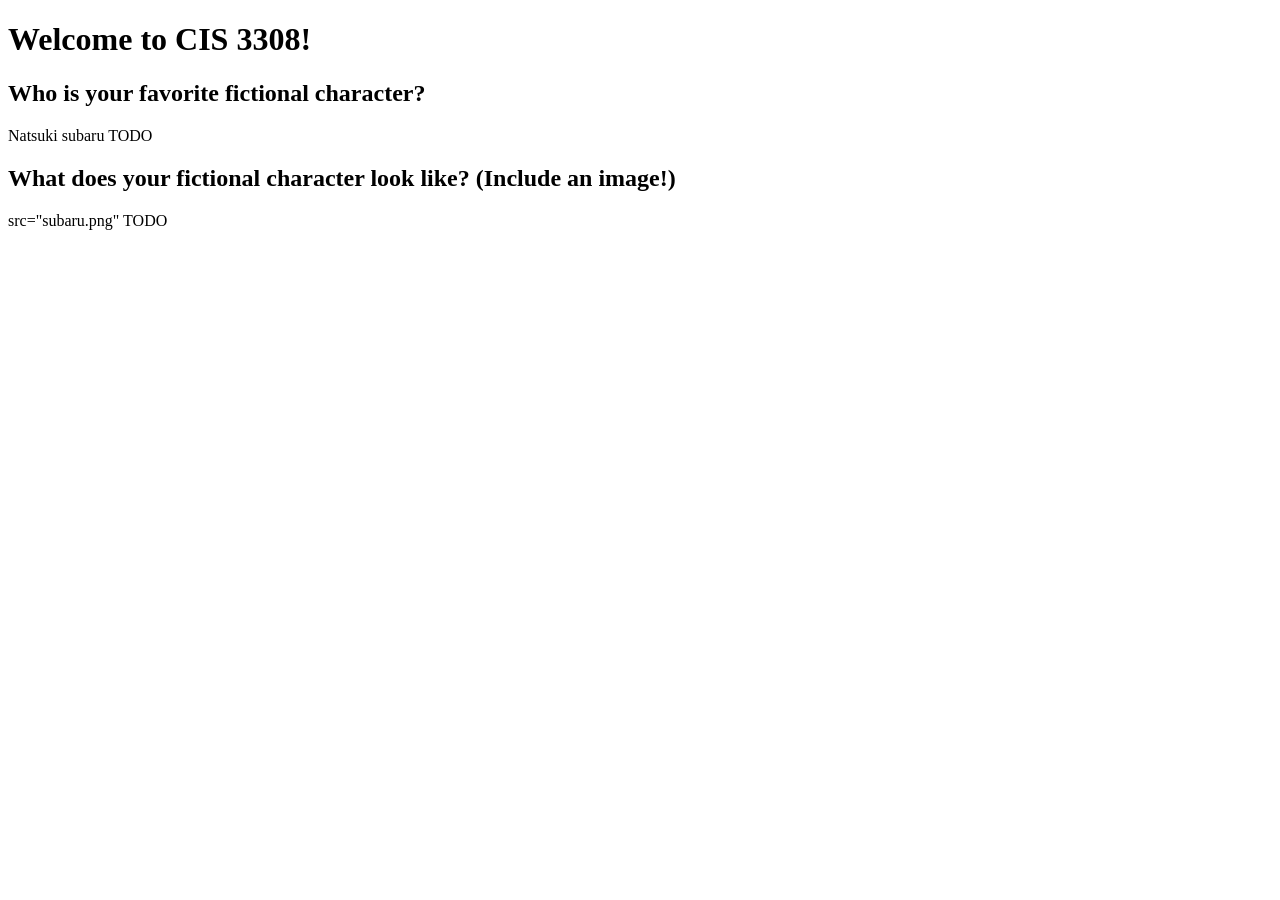
==== index.html @ 64b8f1a7 "update image" ====
<!DOCTYPE html>

<html lang="en">
  <head>
    <meta charset="utf-8">
    <meta name="viewport" content="width=device-width, initial-scale=1.0">
    <title>CIS 3308</title>
  </head>
  <body>
    <h1>Welcome to CIS 3308!</h1>

    <h2>Who is your favorite fictional character?</h2>
    <body> Natsuki subaru</body>
    TODO

    <h2>What does your fictional character look like?  (Include an image!)</h2>
    <img>src="subaru.png"</img>
    TODO

  </body>
</html>
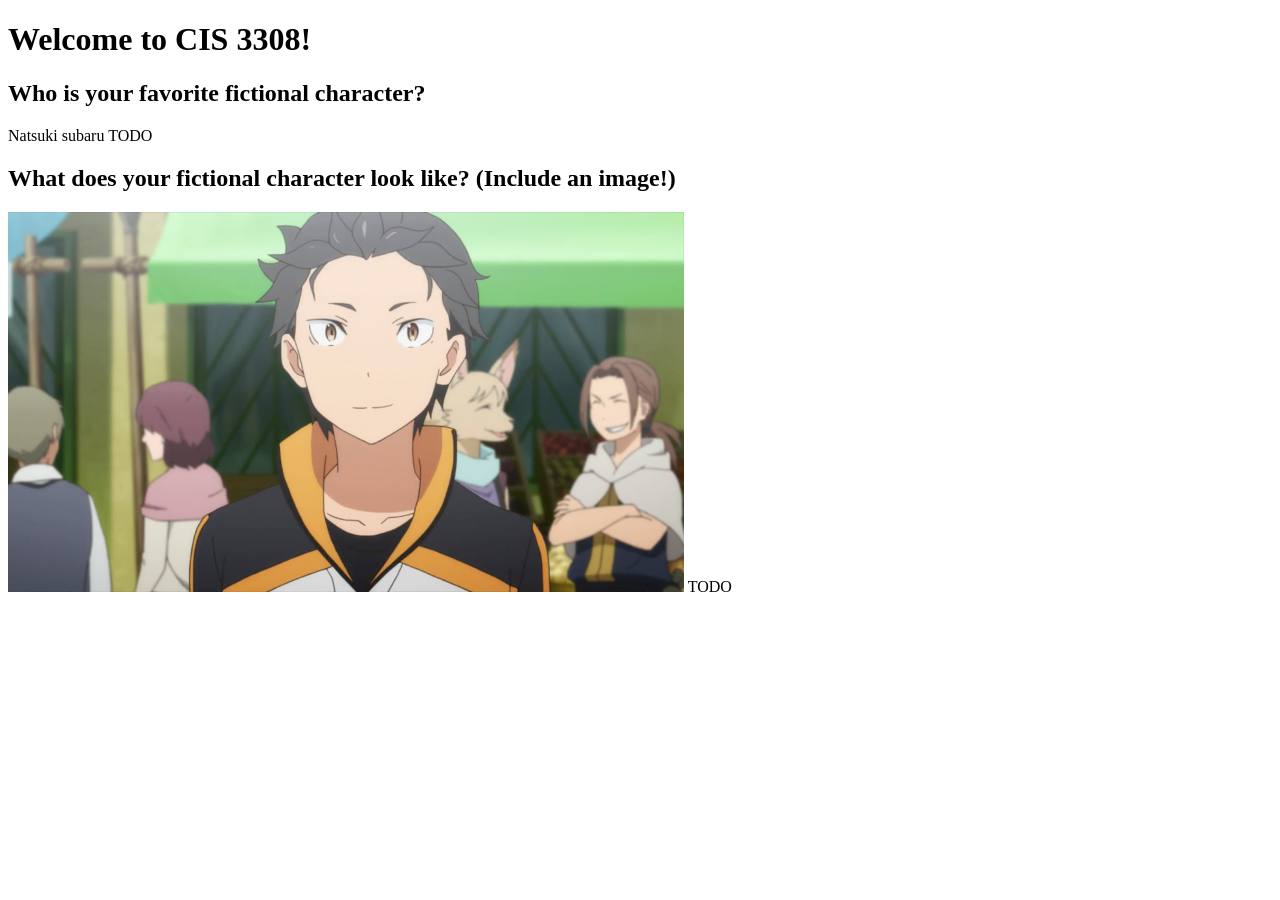
==== commit ee0df531: "fix image" ====
--- a/index.html
+++ b/index.html
@@ -14,7 +14,7 @@
     TODO
 
     <h2>What does your fictional character look like?  (Include an image!)</h2>
-    <img>src="subaru.png"</img>
+    <img src="subaru.png">
     TODO
 
   </body>
